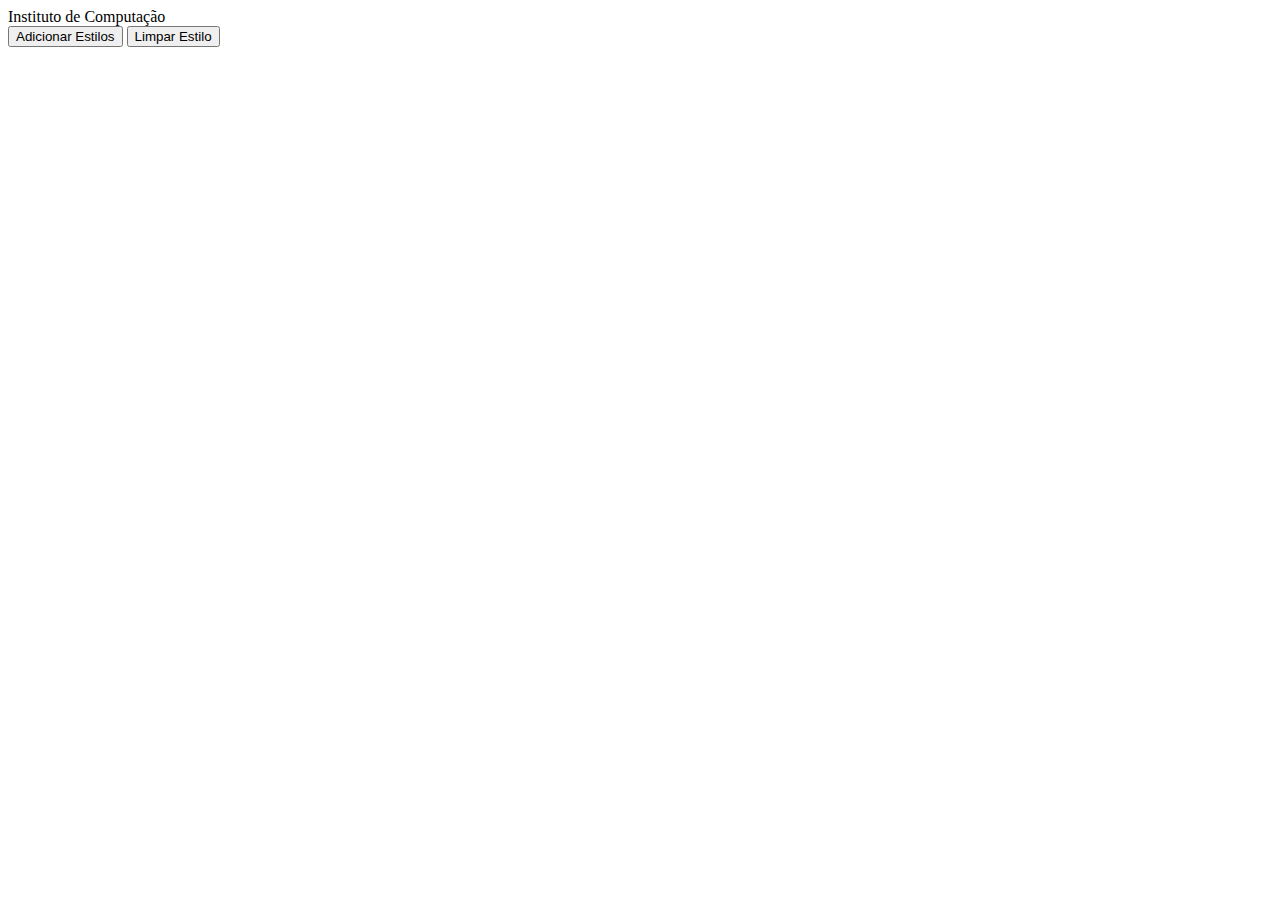
==== prova2/questao2.html @ 2a31a7bd "Prova 2" ====
<!DOCTYPE html>
<html>
	<head>
		<meta charset="utf-8">
		<title>Instituto de Computação</title>
		<script>
			var instituto = document.getElementById("instituto");
			document.getElementById("adicionar").onclick = function() {
			 instituto.style.setProperty("background-color", "lightgray");
			 instituto.style.setProperty("color", "red");
			}
			document.getElementById("limpar").onclick = function() {
			 instituto.style.removeProperty("background-color");
			 instituto.style.removeProperty("color"); 
		</script>
	</head>
	
	<body>
		<div id="instituto">Instituto de Computação</div>
		<button id="adicionar">Adicionar Estilos</button>
		<button id="limpar">Limpar Estilo</button>
	</body>
</html>
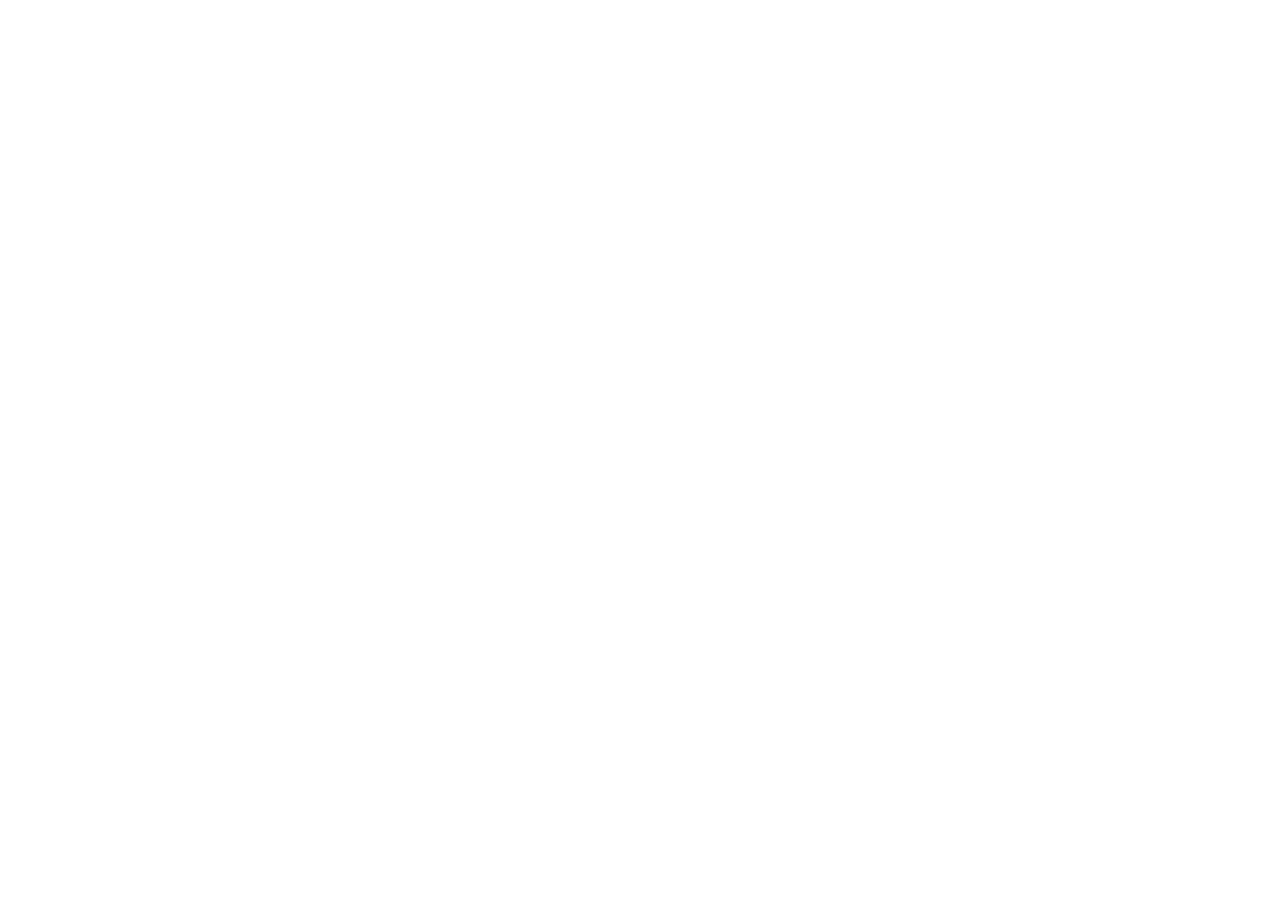
==== commit 8df68d4a: "Correção da prova" ====
--- a/prova2/questao2.html
+++ b/prova2/questao2.html
@@ -1,3 +1,6 @@
+<!-- Nota: 1.5
+O código deveria ter sido colocado imediatamente antes do fechamento do body. Faltou fechar uma chave tb.
+
 <!DOCTYPE html>
 <html>
 	<head>
@@ -20,4 +23,4 @@
 		<button id="adicionar">Adicionar Estilos</button>
 		<button id="limpar">Limpar Estilo</button>
 	</body>
-</html>+</html>
